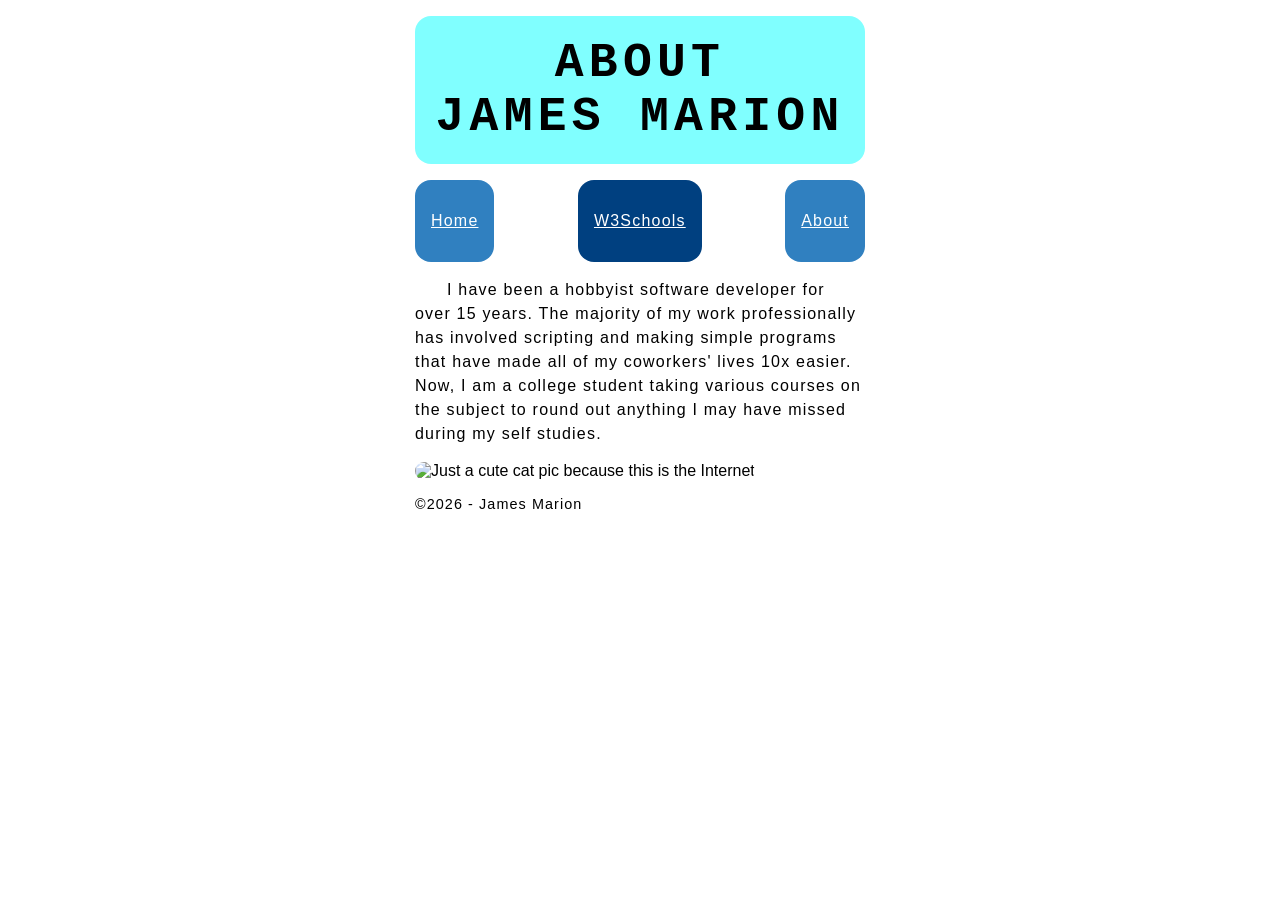
==== about.html @ 31057aea "Search Engine Optimization lab upgrades" ====
<!DOCTYPE html>
<html lang="en">
<head>
    <meta charset="UTF-8">
    <meta name="viewport" content="width=device-width, initial-scale=1.0">
    <meta name="description" content="About James Marion the hobbyist developer-turned-student who loves programming.">
    <title>Programming Fan Site - About James Marion</title>

    <link rel="stylesheet" href="style.css">
</head>
<body>
    <header>
        <h1>About<br />James Marion</h1>
    </header>
    <nav>
        <a href="index.html"><div>Home</div></a>
        <a href="https://www.w3schools.com/" target="_blank"><div>W3Schools</div></a>
        <a href="about.html"><div>About</div></a>
    </nav>
    <main>
        <p>I have been a hobbyist software developer for over 15 years. The majority of my work professionally has involved scripting and making simple programs that have made all of my coworkers' lives 10x easier. Now, I am a college student taking various courses on the subject to round out anything I may have missed during my self studies.</p>
        <img src="https://placecats.com/neo/450/450" alt="Just a cute cat pic because this is the Internet" />
    </main>
    <footer>
        <p>&copy;2026 - James Marion</p>
    </footer>
</body>
</html>
---- style.css ----
/* Set the font and center the page */
body {
    font-family: Verdana, Geneva, Tahoma, sans-serif;
    max-width: 450px;
    margin: auto;
    /* Push the bottom of the page slightly farther away to allow scrolling down */
    margin-bottom: 5rem;
}

/* Make header fancy */
/* Set spacing and background details */
header {
    padding: 1.25rem;
    background-color: #80FFFF;
    border-radius: 1rem;
    margin: 1rem 0;
}
/* Set font details */
h1 {
    margin: 0;
    font-family: Consolas, 'Courier New', Courier, monospace;
    font-size: 3rem;
    letter-spacing: 0.33rem;
    text-align: center;
    text-transform: uppercase;
}


/* Improve readability for blobs of text */
p {
    letter-spacing: 0.075em;
    line-height: 1.5;
}

/* Indent main paragraphs */
main p {
    text-indent: 2em;
}

/* Round the image */
img {
    border-radius: 1rem;
}

/* Nav should be horizontal */
nav {
    display: flex;
    justify-content: space-between;
}
/* Set font details for nav links */
nav a {
    letter-spacing: 0.075em;
    text-align: center;
    text-decoration-color: #ffffff;
    color: #ffffff;
}
/* Anchor surrounds a block element to give a background color */
nav a > div {
    background-color: #3080C0;
    border-radius: 1rem;
    padding: 2em 1em;
}
nav a[target="_blank"] > div {
    background-color: #004080;
}
/* Hover details */
nav a:hover {
    text-decoration-color: #000000;
    color: #000000;
}
nav a[target="_blank"]:hover {
    text-decoration-color: #ffffff;
    color: #ffffff;
}
nav a > div:hover {
    background-color: #00C040;
}
nav a[target="_blank"] > div:hover {
    background-color: #008040;
}

/* Smaller footer text */
footer {
    font-size: 0.9em;
}
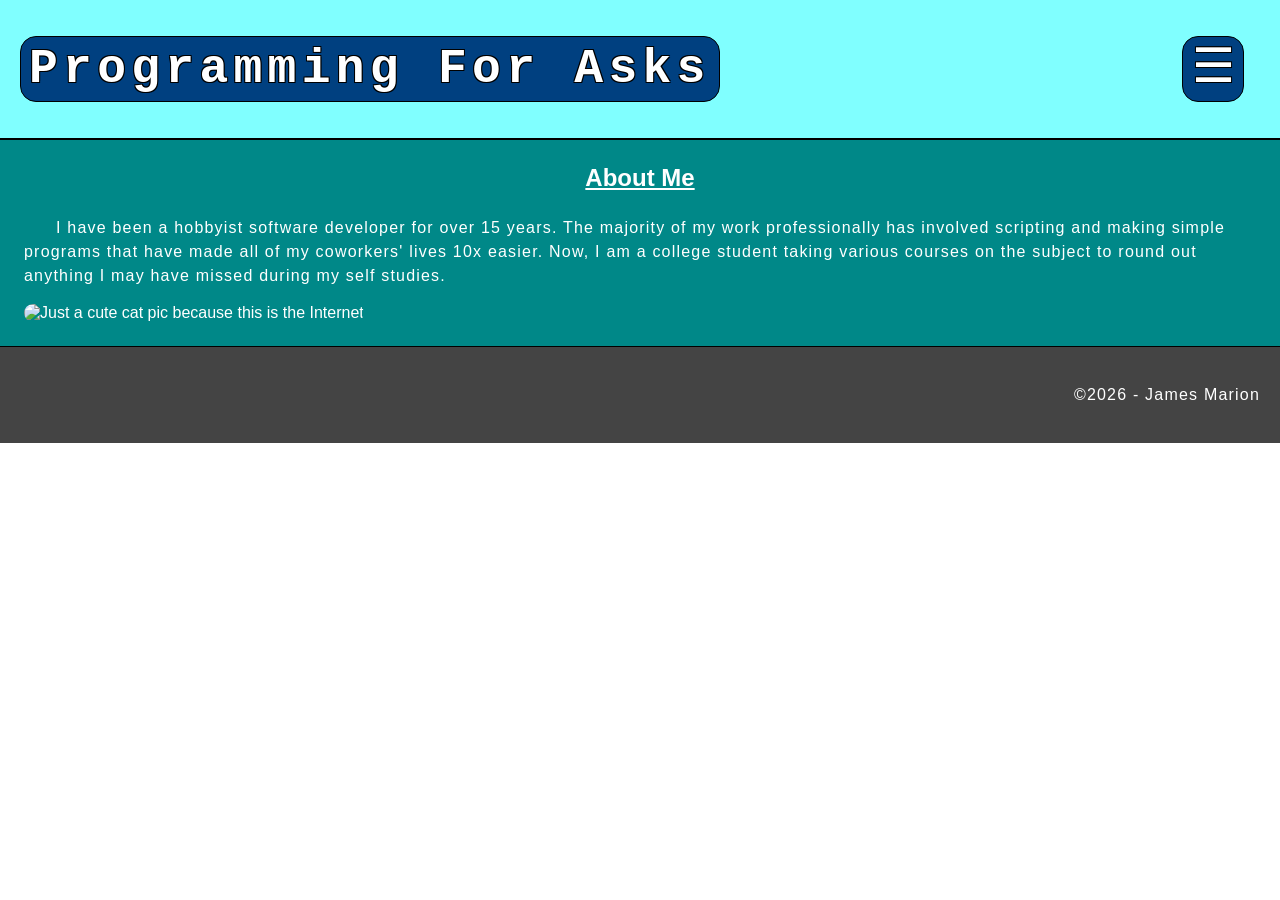
==== commit d5f65dcd: "Update website purpose - Development IN PROGRESS" ====
--- a/about.html
+++ b/about.html
@@ -7,19 +7,35 @@
     <title>Programming Fan Site - About James Marion</title>
 
     <link rel="stylesheet" href="style.css">
+    <style>
+        img {
+            max-width: 100%;
+        }
+    </style>
 </head>
 <body>
-    <header>
-        <h1>About<br />James Marion</h1>
-    </header>
-    <nav>
-        <a href="index.html"><div>Home</div></a>
-        <a href="https://www.w3schools.com/" target="_blank"><div>W3Schools</div></a>
-        <a href="about.html"><div>About</div></a>
-    </nav>
+    <div class="header">
+        <header>
+            <h1>Programming For Asks</h1>
+        </header>
+        <nav>
+            <input type="checkbox" name="nav-toggle" id="nav-toggle" aria-hidden="true" />
+            <label for="nav-toggle" class="nav-toggle" aria-hidden="true"></label>
+            <ul>
+                <li><a href="index.html"><div>Home</div></a></li>
+                <li><a href="foundational.html"><div>The Foundations</div></a></li>
+                <li><a href="practical.html"><div>In Practice</div></a></li>
+                <li><a href="bigpicture.html"><div>The Big Picture</div></a></li>
+                <li><a href="about.html"><div>About Me</div></a></li>
+            </ul>
+        </nav>
+    </div>
     <main>
-        <p>I have been a hobbyist software developer for over 15 years. The majority of my work professionally has involved scripting and making simple programs that have made all of my coworkers' lives 10x easier. Now, I am a college student taking various courses on the subject to round out anything I may have missed during my self studies.</p>
-        <img src="https://placecats.com/neo/450/450" alt="Just a cute cat pic because this is the Internet" />
+        <section id="landing">
+            <h2>About Me</h2>
+            <p>I have been a hobbyist software developer for over 15 years. The majority of my work professionally has involved scripting and making simple programs that have made all of my coworkers' lives 10x easier. Now, I am a college student taking various courses on the subject to round out anything I may have missed during my self studies.</p>
+            <img src="https://placecats.com/neo/450/450" alt="Just a cute cat pic because this is the Internet" />
+        </section>
     </main>
     <footer>
         <p>&copy;2026 - James Marion</p>
--- a/style.css
+++ b/style.css
@@ -1,28 +1,40 @@
-/* Set the font and center the page */
+/* Set the font and ensure defaults */
 body {
     font-family: Verdana, Geneva, Tahoma, sans-serif;
-    max-width: 450px;
-    margin: auto;
-    /* Push the bottom of the page slightly farther away to allow scrolling down */
-    margin-bottom: 5rem;
+    margin: 0;
+    /* Push the bottom of the page slightly farther away to allow scrolling down beyond the bottom of the page a little */
+    margin-bottom: 2.5rem;
+}
+
+/* Standardize some settings across browsers in case some have weird defaults */
+html, body, header, nav, section, main, footer {
+    margin: 0;
+    padding: 0;
+}
+
+/* Ensure the main content of the page is slightly away from the edge of the browser window */
+header, main, footer {
+    padding: 1.25rem;
 }
 
 /* Make header fancy */
 /* Set spacing and background details */
 header {
-    padding: 1.25rem;
     background-color: #80FFFF;
-    border-radius: 1rem;
-    margin: 1rem 0;
+    margin: 0;
+    width: 100%;
 }
 /* Set font details */
 h1 {
     margin: 0;
-    font-family: Consolas, 'Courier New', Courier, monospace;
-    font-size: 3rem;
     letter-spacing: 0.33rem;
-    text-align: center;
-    text-transform: uppercase;
+    color: white;
+    text-shadow: 1px 1px #000000, -1px 1px #000000, 1px -1px #000000, -1px -1px #000000;
+    background-color: #004080;
+    border: 1px solid black;
+    border-radius: 1rem;
+    padding: 0.5rem;
+    width: fit-content;
 }
 
 
@@ -42,44 +54,226 @@
     border-radius: 1rem;
 }
 
-/* Nav should be horizontal */
-nav {
-    display: flex;
-    justify-content: space-between;
-}
 /* Set font details for nav links */
 nav a {
     letter-spacing: 0.075em;
+    font-size: 1.75rem;
+    font-weight: bold;
     text-align: center;
-    text-decoration-color: #ffffff;
-    color: #ffffff;
-}
-/* Anchor surrounds a block element to give a background color */
+    text-decoration: none;
+}
+/* Anchor surrounds a block element to give a lot of clickable space */
 nav a > div {
-    background-color: #3080C0;
-    border-radius: 1rem;
-    padding: 2em 1em;
-}
-nav a[target="_blank"] > div {
-    background-color: #004080;
-}
-/* Hover details */
-nav a:hover {
-    text-decoration-color: #000000;
-    color: #000000;
-}
-nav a[target="_blank"]:hover {
-    text-decoration-color: #ffffff;
-    color: #ffffff;
-}
-nav a > div:hover {
-    background-color: #00C040;
-}
-nav a[target="_blank"] > div:hover {
-    background-color: #008040;
+    padding: 1em;
 }
 
 /* Smaller footer text */
 footer {
-    font-size: 0.9em;
+    background-color: #444444;
+    color: #FFFFFF;
+    text-align: right;
+}
+
+/* Center both the header and the nav */
+.header {
+    display: table;
+    font-family: Consolas, 'Courier New', Courier, monospace;
+    line-height: 1;
+    width: 100%;
+    border-bottom: 2px solid black;
+}
+
+.header > * {
+    display: table-cell;
+}
+
+
+/* Ensure the nav has decent spacing */
+nav {
+    padding: 0;
+    margin: 0;
+}
+
+/* Hides nav while it isn't checked */
+nav ul {
+    display: none;
+}
+
+/* Hides the checkbox so that the hamburger label is the only way to toggle it */
+nav #nav-toggle {
+    display: none;
+}
+
+/* Styles the hamburger label with enough clickable space for mobile devices too */
+nav .nav-toggle {
+    display: block;
+    padding: 2.25rem;
+    padding-right: 2.25rem;
+    color: black;
+    background-color: #80FFFF;
+}
+nav .nav-toggle::after {
+    content: "\2630"; /* hamburger symbol */
+    color: #FFFFFF;
+    text-shadow: 1px 1px #000000, -1px 1px #000000, 1px -1px #000000, -1px -1px #000000;
+    background-color: #004080;
+    border: 1px solid black;
+    border-radius: 1rem;
+    padding: 0.5rem;
+    display: block;
+    min-width: 44px;
+    text-align: center;
+}
+/* There should be a toggle button that toggles the menu visibility when clicked. */
+/* When checked, display the menu */
+/* Vertical nav when displayed */
+nav #nav-toggle:checked~ul {
+    list-style-type: none;
+    margin: 0;
+    margin-top: 1px; /* Include the header border as the top border */
+    padding: 0;
+    display: flex;
+    position: absolute;
+    right: 0rem;
+    width: 30rem;
+    flex-direction: column;
+    justify-content: space-evenly;
+}
+nav #nav-toggle:checked~ul li {
+    border: 1px solid black;
+    border-right: 0;
+    border-left-width: 2px;
+    border-top: 0;
+    background-color: #808080;
+}
+nav #nav-toggle:checked~ul li:hover > a div {
+    /* 50% opacity hover */
+    background-color: #00804080;
+}
+nav #nav-toggle:checked~ul li:last-of-type {
+    border-bottom-left-radius: 1rem;
+    border-bottom-width: 2px;
+}
+nav #nav-toggle:checked~ul li:not(:last-of-type):not(:first-of-type) > a {
+    color: #80FFFF;
+    text-shadow: 1px 1px #000000, -1px 1px #000000, 1px -1px #000000, -1px -1px #000000;
+}
+nav #nav-toggle:checked~ul li > a {
+    color: #000000;
+    text-shadow: none;
+}
+/* Mobile nav toggle button styling */
+nav #nav-toggle:checked~.nav-toggle::after {
+    content: "\2716"; /* close (x) symbol */
+}
+
+
+h1, nav .nav-toggle {
+    font-size: 3rem;
+}
+
+main, footer {
+    display: flex;
+    justify-content: center;
+    flex-direction: column;
+    margin: auto;
+}
+
+main {
+    padding: 0;
+}
+
+main > section {
+    margin: 0;
+    width: 100%;
+    padding: 1.5em;
+    box-sizing: border-box;
+    border-bottom: solid 1px black;
+    background-color: #444444;
+    color: white;
+}
+
+h2 {
+    margin: 0;
+    margin-bottom: 1em;
+    text-decoration: underline;
+    text-align: center;
+}
+
+#landing {
+    background-color: #008888;
+}
+
+#landing a {
+    display: block;
+    text-decoration: none;
+    padding: 1em;
+    background-color: #004080;
+    color: #80FFFF;
+    font-weight: bold;
+    border: 1px solid black;
+    border-radius: 1em;
+    width: fit-content;
+    margin: 0em auto;
+    margin-top: 1em;
+}
+#landing a:hover {
+    background-color: #3080C0;
+}
+
+@media screen and (max-width: 975px) {
+    h1, nav .nav-toggle {
+        font-size: 5vw;
+    }
+    main > section {
+        font-size: 1.65vw;
+    }
+}
+@media screen and (max-width: 700px) {
+    main {
+        padding: 0;
+    }
+    main > section {
+        font-size: 4.5vw;
+        max-width: 100%;
+        padding: 1.5rem 0.5em;
+    }
+    .header {
+        display: block;
+    }
+
+    .header > * {
+        display: block;
+    }
+
+    .header header {
+        display: flex;
+        flex-direction: column;
+        align-items: center;
+        padding-left: 0;
+        padding-right: 0;
+        box-sizing: content-box;
+    }
+
+    .header nav .nav-toggle {
+        display: flex;
+        flex-direction: column;
+        align-items: center;
+        padding: 0;
+        padding-bottom: 1.25rem;
+    }
+
+    .header nav .nav-toggle::after {
+        width: 1em;
+    }
+
+    nav #nav-toggle:checked~ul {
+        width: 100%;
+    }
+    nav #nav-toggle:checked~ul li {
+        border-left-width: 0;
+    }
+    nav #nav-toggle:checked~ul li:last-of-type {
+        border-bottom-left-radius: 0;
+    }
 }
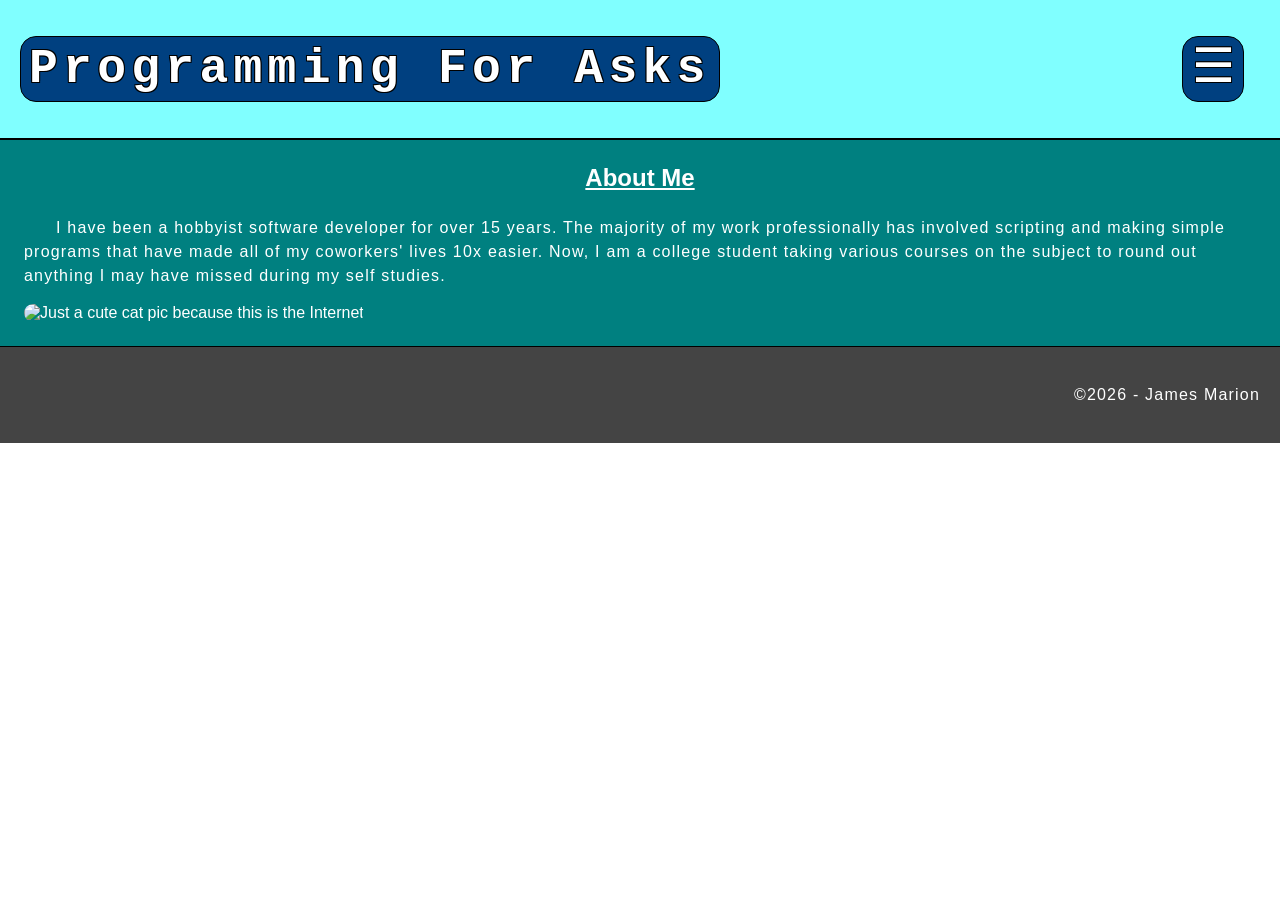
==== commit 3c10d3bf: "Accessibility Fix screen reader/keyboard controls" ====
--- a/about.html
+++ b/about.html
@@ -4,7 +4,7 @@
     <meta charset="UTF-8">
     <meta name="viewport" content="width=device-width, initial-scale=1.0">
     <meta name="description" content="About James Marion the hobbyist developer-turned-student who loves programming.">
-    <title>Programming Fan Site - About James Marion</title>
+    <title>Programming For Asks - About James Marion</title>
 
     <link rel="stylesheet" href="style.css">
     <style>
@@ -19,8 +19,8 @@
             <h1>Programming For Asks</h1>
         </header>
         <nav>
-            <input type="checkbox" name="nav-toggle" id="nav-toggle" aria-hidden="true" />
-            <label for="nav-toggle" class="nav-toggle" aria-hidden="true"></label>
+            <input type="checkbox" name="nav-toggle" id="nav-toggle" />
+            <label for="nav-toggle" class="nav-toggle"><span style="opacity: 0; position: absolute;">Toggle navigation</span></label>
             <ul>
                 <li><a href="index.html"><div>Home</div></a></li>
                 <li><a href="foundational.html"><div>The Foundations</div></a></li>
--- a/style.css
+++ b/style.css
@@ -1,3 +1,8 @@
+/* Keyboard accessibility controls */
+:focus-visible {
+    outline: 5px solid white;
+}
+
 /* Set the font and ensure defaults */
 body {
     font-family: Verdana, Geneva, Tahoma, sans-serif;
@@ -100,8 +105,10 @@
 }
 
 /* Hides the checkbox so that the hamburger label is the only way to toggle it */
+/* Also ensures that keyboard-accessibility is still possible */
 nav #nav-toggle {
-    display: none;
+    opacity: 0;
+    position: absolute;
 }
 
 /* Styles the hamburger label with enough clickable space for mobile devices too */
@@ -112,6 +119,10 @@
     color: black;
     background-color: #80FFFF;
 }
+/* Keyboard control accessibility indicator */
+nav #nav-toggle:focus-visible ~ .nav-toggle::after {
+    outline: 5px solid red;
+}
 nav .nav-toggle::after {
     content: "\2630"; /* hamburger symbol */
     color: #FFFFFF;
@@ -146,6 +157,15 @@
     border-top: 0;
     background-color: #808080;
 }
+/* Keyboard controls accessibility indicator */
+nav #nav-toggle:checked~ul li a:focus-visible div {
+    outline: 5px solid white;
+    position: relative;
+    z-index: 999;
+}
+nav #nav-toggle:checked~ul li:last-of-type a:focus-visible div {
+    border-bottom-left-radius: 1rem;
+}
 nav #nav-toggle:checked~ul li:hover > a div {
     /* 50% opacity hover */
     background-color: #00804080;
@@ -201,7 +221,7 @@
 }
 
 #landing {
-    background-color: #008888;
+    background-color: #008080;
 }
 
 #landing a {
